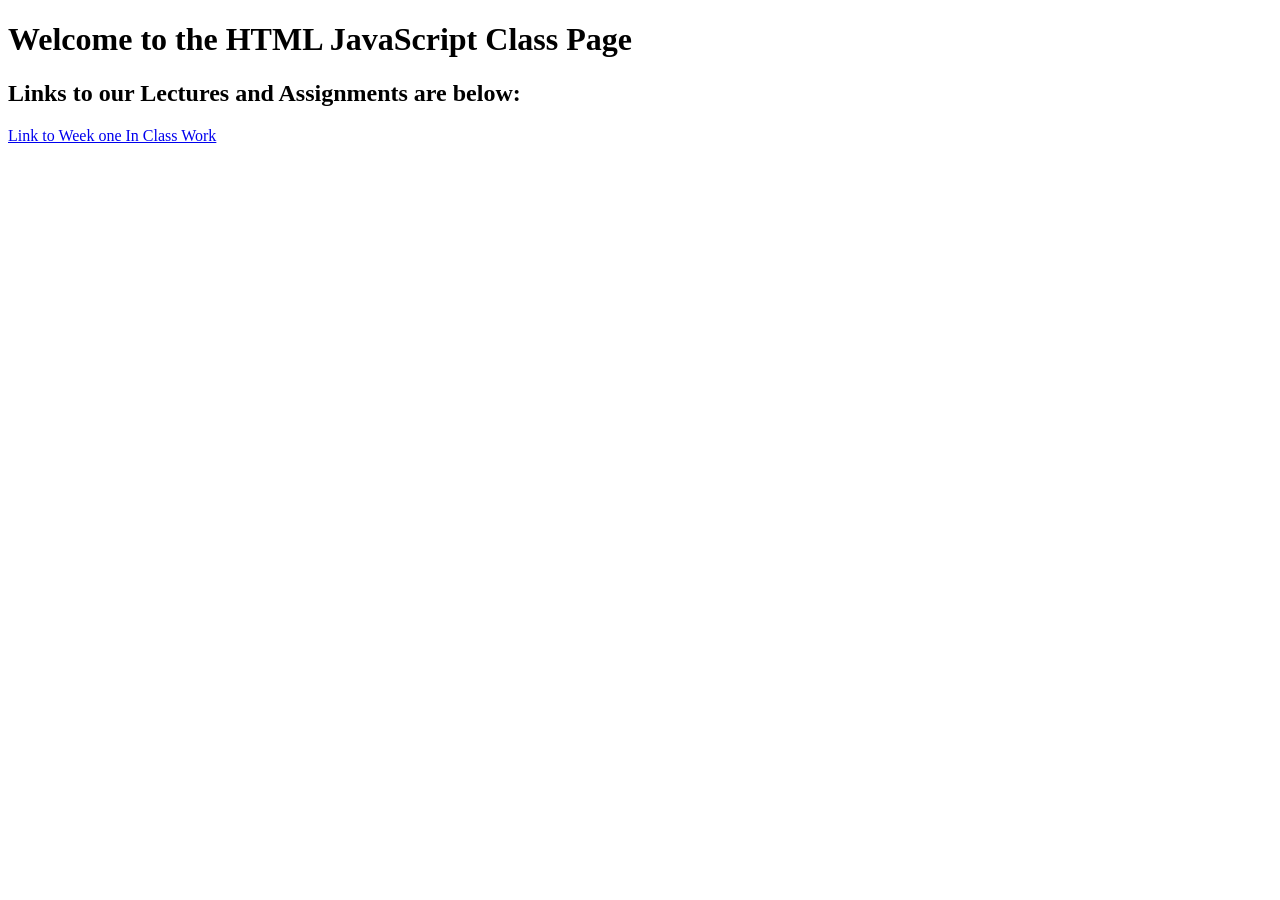
==== index.html @ c4ccca03 "First Commit to GitHub" ====
<!DOCTYPE html>
<html lang="en">
    <head>
        <title>Main Page for the HTML JavaScript Class</title>
        <meta charset="UTF-8">
    </head>
    <body>
        <h1>Welcome to the HTML JavaScript Class Page</h1>
        <h2>Links to our Lectures and Assignments are below:</h2>
        <a href="Week1/index.html">Link to Week one In Class Work</a>
    </body>
</html>
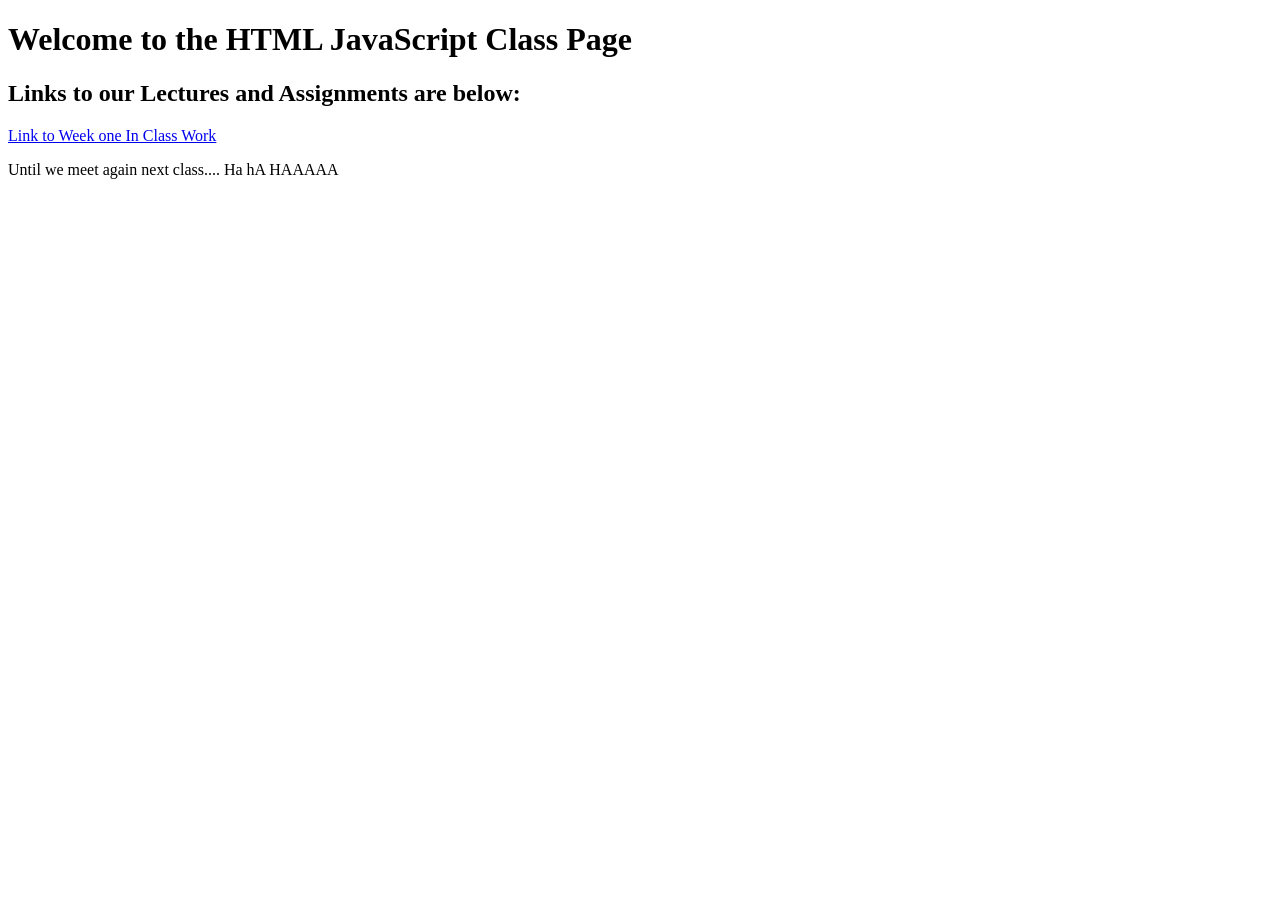
==== commit 0b34f038: "Updated the page for next class" ====
--- a/index.html
+++ b/index.html
@@ -8,5 +8,6 @@
         <h1>Welcome to the HTML JavaScript Class Page</h1>
         <h2>Links to our Lectures and Assignments are below:</h2>
         <a href="Week1/index.html">Link to Week one In Class Work</a>
+        <p>Until we meet again next class.... Ha hA HAAAAA</p>
     </body>
 </html>
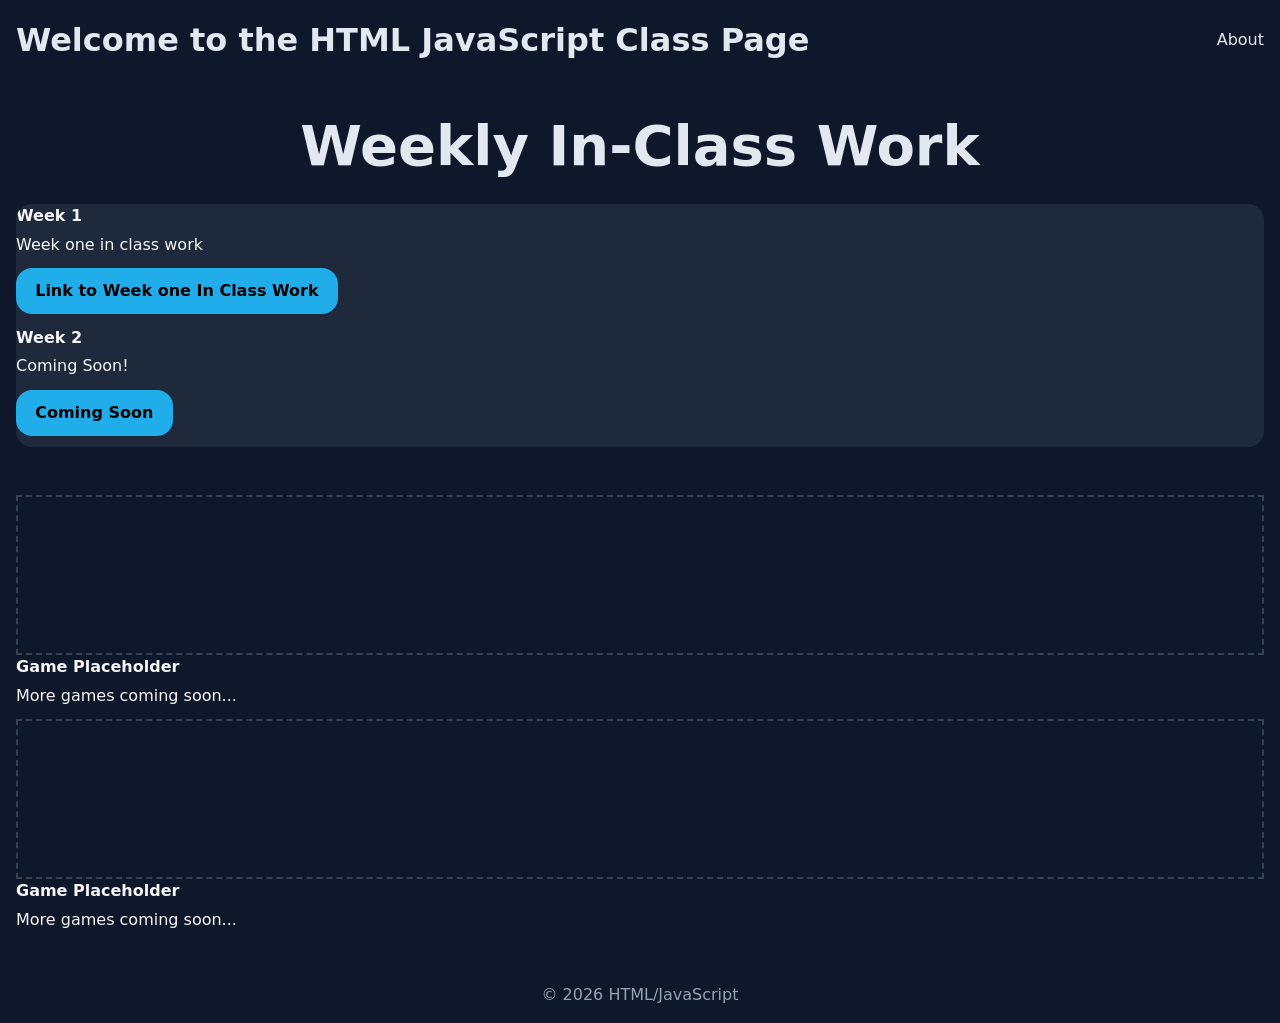
==== commit 22667fdb: "End of class Week 2 Day 1" ====
--- a/index.html
+++ b/index.html
@@ -3,11 +3,57 @@
     <head>
         <title>Main Page for the HTML JavaScript Class</title>
         <meta charset="UTF-8">
+        <link rel="stylesheet" href="Week1/css/style.css">
     </head>
     <body>
-        <h1>Welcome to the HTML JavaScript Class Page</h1>
-        <h2>Links to our Lectures and Assignments are below:</h2>
-        <a href="Week1/index.html">Link to Week one In Class Work</a>
-        <p>Until we meet again next class.... Ha hA HAAAAA</p>
+        <!--Header and Navigation-->
+        <header class="nav">
+           <h1>Welcome to the HTML JavaScript Class Page</h1>
+           <nav>
+                <a href="Week1/about.html">About</a>
+           </nav> 
+        </header>
+        <!--Section For In-Class Work-->
+        <section>
+            <h2>Weekly In-Class Work</h2>
+
+            <div class="card">
+                <div class="card-content">
+                    <h4>Week 1</h4>
+                    <p>Week one in class work</p>
+                    <a href="Week1/index.html" class="btn-primary">Link to Week one In Class Work</a>
+                </div>
+                <div class="card-content">
+                    <h4>Week 2</h4>
+                    <p>Coming Soon!</p>
+                    <a href="#" class="btn-primary">Coming Soon</a>
+                </div>
+            </div>
+        </section>
+        <!--Featured Games-->
+        <section id="games">
+            <div class="grid">
+                <div class="card-small">
+                    <div class="card-image placeholder"></div>
+                    <div class="card-content">
+                        <h4>Game Placeholder</h4>
+                        <p>More games coming soon...</p>
+                    </div>
+                </div>
+
+                <div class="card-small">
+                    <div class="card-image placeholder"></div>
+                    <div class="card-content">
+                        <h4>Game Placeholder</h4>
+                        <p>More games coming soon...</p>
+                    </div>
+                </div>
+            </div>
+        </section>
+
+        <!--Footer-->
+        <footer>
+            <p>&copy; 2026 HTML/JavaScript</p>
+        </footer>        
     </body>
 </html>
--- a/Week1/css/style.css
+++ b/Week1/css/style.css
@@ -0,0 +1,122 @@
+/*CSS File*/
+
+*{
+    margin: 0;
+    padding: 0;
+    box-sizing: border-box;
+}
+
+/*Base CSS Styles*/
+body{
+    font-family: system-ui, sans-serif;
+    background: #0f172a;
+    color: #e2e8f0;
+    line-height: 1.5;
+}
+
+.nav{
+    display: flex;
+    background: #0f172a;
+    justify-content: space-between;
+    align-items: center;
+    padding: 1rem;
+}
+
+.nav a{
+    color: #e2e8f0;
+    text-decoration: none;
+}
+
+section{
+    padding: 1.5rem 1rem;
+    
+}
+
+section h2{
+    margin-bottom: 1rem;
+}
+
+footer{
+    text-align: center;
+    padding: 1rem;
+    color: #94a3b8;
+}
+
+img{
+    width:100%;
+    max-width: 600px;
+}
+
+/*Styles for button */
+.btn-primary{
+    display: inline-block;
+    background: #20ade9;
+    color: black;
+    padding: 0.7rem 1.2rem;
+    border-radius: 16px;
+    text-decoration: none;
+    font-weight: bold;
+}
+
+/*Cards*/
+.card{
+    background: #1e293b;
+    border-radius: 16px;
+    overflow: hidden;
+}
+
+.card.small{
+    padding: 0.5rem;
+}
+
+.card-image{
+    height: 160px;
+    background: #0f172a;
+    display: flex;
+    align-items: center;
+    justify-content: center;
+}
+
+.placeholder{
+    border: 2px dashed #334155;
+    color: #1e293b;
+}
+
+.card-content{
+    color: whitesmoke;
+    margin-bottom: 0.7em;
+}
+
+.card-content h4{
+    margin-bottom: 0.3em;
+}
+
+.card-content p{
+    color: whitesmoke;
+    margin-bottom: 0.7em;
+}
+
+
+
+/*Mobile Tablet and Phone*/
+@media (min-width: 768px){
+    section h2{
+        font-size: 2.2rem;
+    }
+    img{
+        max-width: 300px;
+    }
+}
+
+/*Desktop*/
+@media (min-width: 769px){
+    section h2{
+        font-size: 3.5rem;
+        text-align: center;
+    }
+    img{
+        display: block;
+        margin: auto;
+        max-width: 800px;
+    }
+}
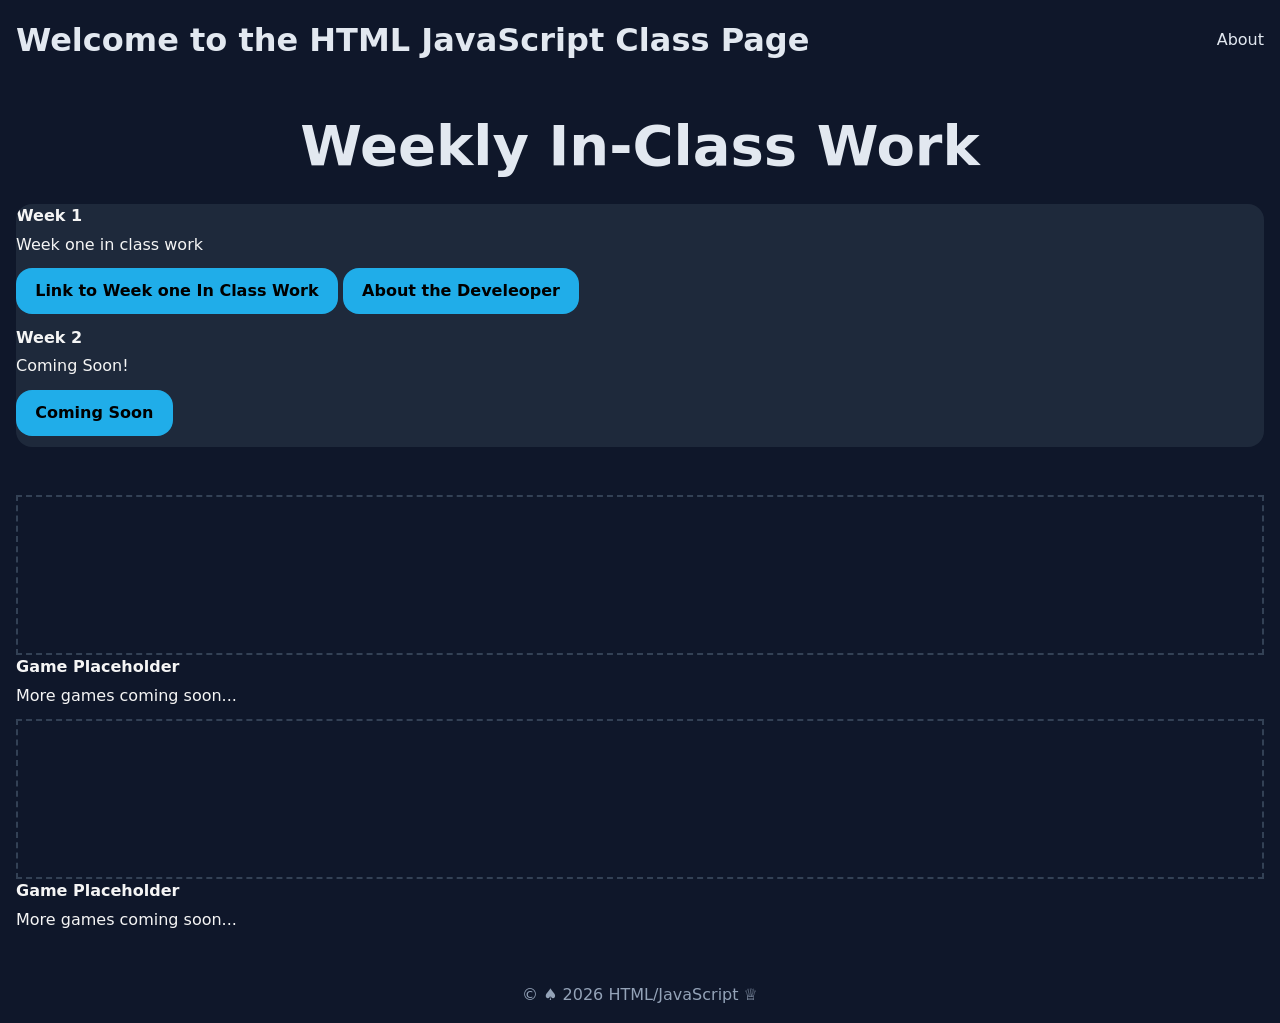
==== commit da7e48cd: "End of Class Week 2 Day 2" ====
--- a/index.html
+++ b/index.html
@@ -22,6 +22,7 @@
                     <h4>Week 1</h4>
                     <p>Week one in class work</p>
                     <a href="Week1/index.html" class="btn-primary">Link to Week one In Class Work</a>
+                    <a href="Week1/about.html" class="btn-primary">About the Develeoper</a>
                 </div>
                 <div class="card-content">
                     <h4>Week 2</h4>
@@ -53,7 +54,7 @@
 
         <!--Footer-->
         <footer>
-            <p>&copy; 2026 HTML/JavaScript</p>
+            <p>&copy; &spades; 2026 HTML/JavaScript &#9813;</p>
         </footer>        
     </body>
 </html>
